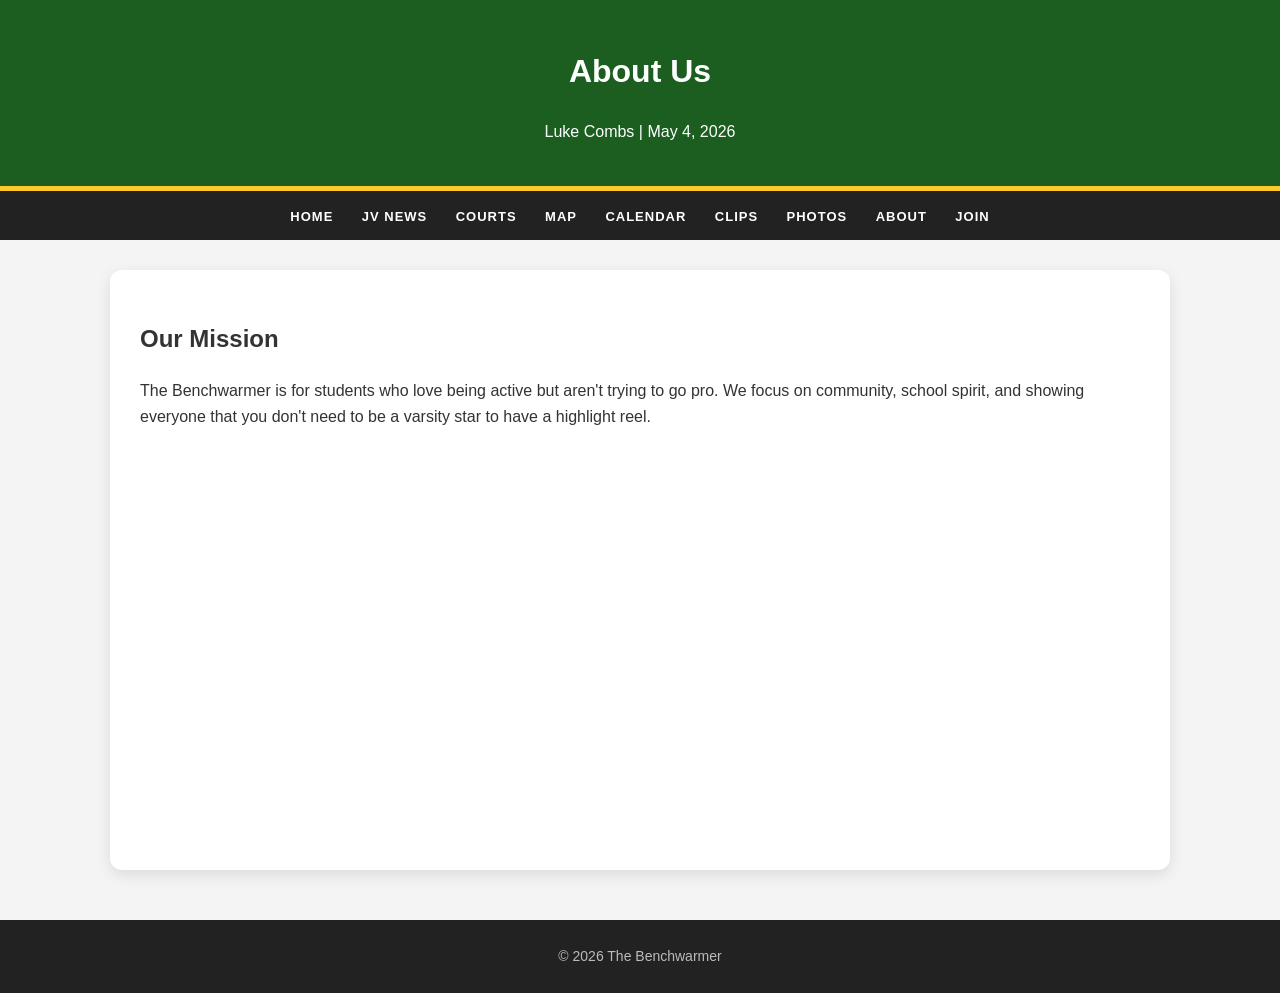
==== about.html @ aa1d05c0 "Add files via upload" ====
<!DOCTYPE html>
<html><head><link rel="stylesheet" href="style.css"><title>About Us</title></head>
<body>
    <header><h1>About Us</h1><p>Luke Combs | May 4, 2026</p></header>
    <nav><a href="index.html">Home</a> <a href="news.html">JV News</a> <a href="courts.html">Courts</a> <a href="map.html">Map</a> <a href="events.html">Calendar</a> <a href="clips.html">Clips</a> <a href="gallery.html">Photos</a> <a href="about.html">About</a> <a href="connect.html">Join</a></nav>
    <div class="container">
        <h2>Our Mission</h2>
        <p>The Benchwarmer is for students who love being active but aren't trying to go pro. We focus on community, school spirit, and showing everyone that you don't need to be a varsity star to have a highlight reel.</p>
    </div>
    <footer>&copy; 2026 The Benchwarmer</footer>
</body></html>
---- style.css ----
body { font-family: 'Helvetica Neue', Arial, sans-serif; margin: 0; padding: 0; background-color: #f4f4f4; color: #333; line-height: 1.6; }
header { background: #1b5e20; color: white; padding: 25px; text-align: center; border-bottom: 5px solid #ffca28; }
nav { background: #222; padding: 12px; text-align: center; position: sticky; top: 0; z-index: 1000; }
nav a { color: white; margin: 0 12px; text-decoration: none; font-weight: bold; font-size: 13px; text-transform: uppercase; letter-spacing: 1px; }
nav a:hover { color: #ffca28; }
.container { width: 90%; max-width: 1000px; margin: 30px auto; background: white; padding: 30px; border-radius: 12px; box-shadow: 0 5px 15px rgba(0,0,0,0.1); min-height: 60vh; }
footer { text-align: center; padding: 25px; background: #222; color: #bbb; margin-top: 50px; font-size: 14px; }
table { width: 100%; border-collapse: collapse; margin: 25px 0; font-size: 16px; }
th, td { border: 1px solid #ddd; padding: 15px; text-align: left; }
th { background-color: #1b5e20; color: white; }
tr:nth-child(even) { background-color: #f9f9f9; }
form { display: flex; flex-direction: column; max-width: 500px; margin: 20px auto; }
input, select, textarea { margin-bottom: 15px; padding: 12px; border: 1px solid #ccc; border-radius: 6px; font-size: 16px; }
button { background: #1b5e20; color: white; padding: 15px; border: none; cursor: pointer; font-weight: bold; border-radius: 6px; font-size: 16px; transition: 0.3s; }
button:hover { background: #2e7d32; transform: translateY(-2px); }
.box { background: #f0f0f0; border: 2px dashed #999; padding: 50px; text-align: center; margin: 15px 0; border-radius: 8px; color: #555; }
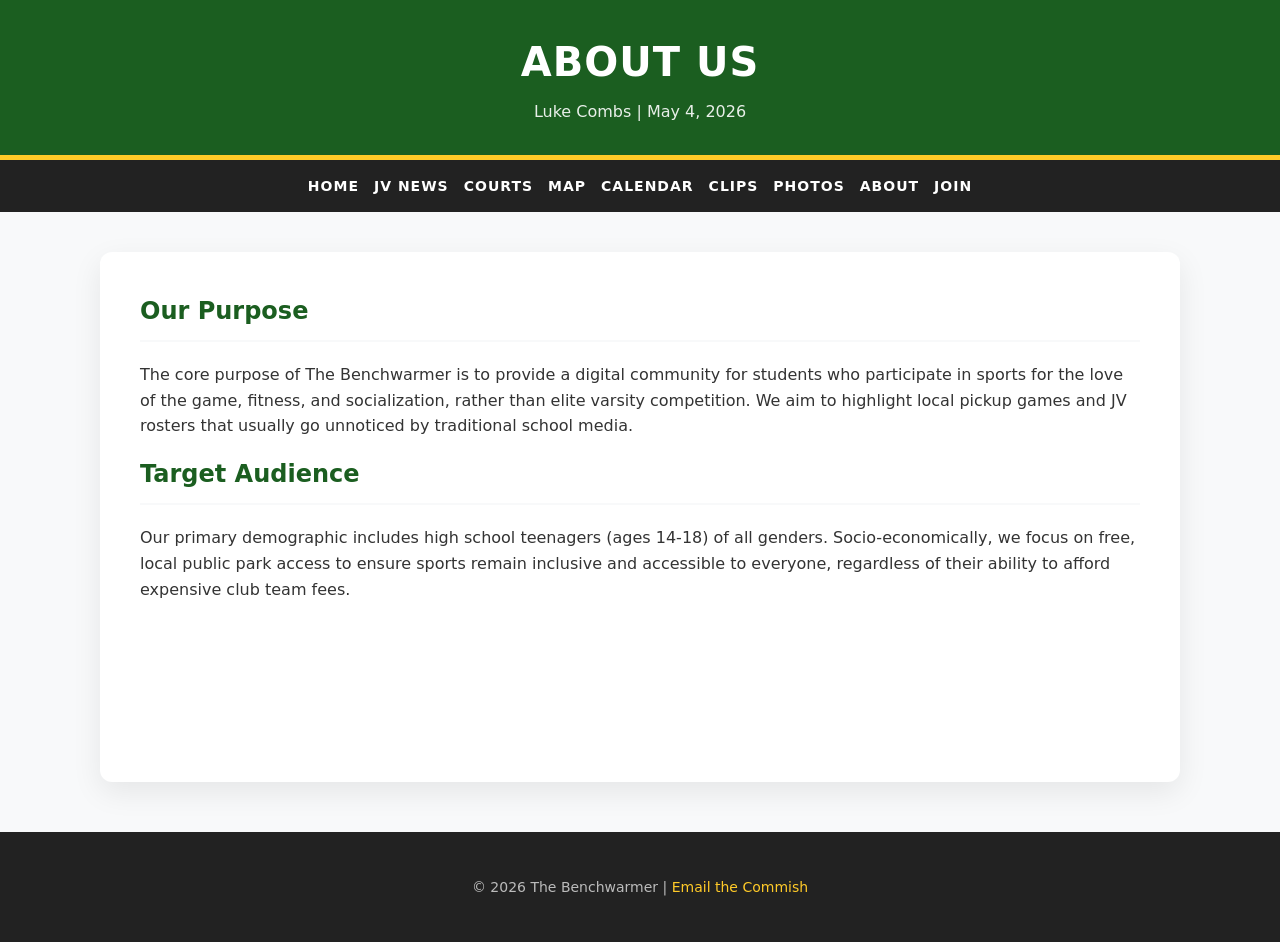
==== commit 6aefeb5f: "Add files via upload" ====
--- a/about.html
+++ b/about.html
@@ -1,11 +1,34 @@
 <!DOCTYPE html>
-<html><head><link rel="stylesheet" href="style.css"><title>About Us</title></head>
+<html lang="en">
+<head>
+    <meta charset="UTF-8">
+    <meta name="viewport" content="width=device-width, initial-scale=1.0">
+    <meta name="description" content="Learn about the purpose and target audience of The Benchwarmer website.">
+    <link rel="stylesheet" href="style.css">
+    <title>About | The Benchwarmer</title>
+</head>
 <body>
-    <header><h1>About Us</h1><p>Luke Combs | May 4, 2026</p></header>
-    <nav><a href="index.html">Home</a> <a href="news.html">JV News</a> <a href="courts.html">Courts</a> <a href="map.html">Map</a> <a href="events.html">Calendar</a> <a href="clips.html">Clips</a> <a href="gallery.html">Photos</a> <a href="about.html">About</a> <a href="connect.html">Join</a></nav>
-    <div class="container">
-        <h2>Our Mission</h2>
-        <p>The Benchwarmer is for students who love being active but aren't trying to go pro. We focus on community, school spirit, and showing everyone that you don't need to be a varsity star to have a highlight reel.</p>
-    </div>
-    <footer>&copy; 2026 The Benchwarmer</footer>
-</body></html>+    <header>
+        <h1>ABOUT US</h1>
+        <p>Luke Combs | May 4, 2026</p>
+    </header>
+
+    <nav>
+        <a href="index.html">Home</a> <a href="news.html">JV News</a> <a href="courts.html">Courts</a> 
+        <a href="map.html">Map</a> <a href="events.html">Calendar</a> <a href="clips.html">Clips</a> 
+        <a href="gallery.html">Photos</a> <a href="about.html">About</a> <a href="connect.html">Join</a>
+    </nav>
+
+    <main class="container">
+        <h2>Our Purpose</h2>
+        <p>The core purpose of The Benchwarmer is to provide a digital community for students who participate in sports for the love of the game, fitness, and socialization, rather than elite varsity competition. We aim to highlight local pickup games and JV rosters that usually go unnoticed by traditional school media.</p>
+
+        <h2>Target Audience</h2>
+        <p>Our primary demographic includes high school teenagers (ages 14-18) of all genders. Socio-economically, we focus on free, local public park access to ensure sports remain inclusive and accessible to everyone, regardless of their ability to afford expensive club team fees.</p>
+    </main>
+
+    <footer>
+        <p>&copy; 2026 The Benchwarmer | <a href="mailto:lcombs@stu.edu">Email the Commish</a></p>
+    </footer>
+</body>
+</html>
--- a/style.css
+++ b/style.css
@@ -1,16 +1,55 @@
-body { font-family: 'Helvetica Neue', Arial, sans-serif; margin: 0; padding: 0; background-color: #f4f4f4; color: #333; line-height: 1.6; }
-header { background: #1b5e20; color: white; padding: 25px; text-align: center; border-bottom: 5px solid #ffca28; }
-nav { background: #222; padding: 12px; text-align: center; position: sticky; top: 0; z-index: 1000; }
-nav a { color: white; margin: 0 12px; text-decoration: none; font-weight: bold; font-size: 13px; text-transform: uppercase; letter-spacing: 1px; }
-nav a:hover { color: #ffca28; }
-.container { width: 90%; max-width: 1000px; margin: 30px auto; background: white; padding: 30px; border-radius: 12px; box-shadow: 0 5px 15px rgba(0,0,0,0.1); min-height: 60vh; }
-footer { text-align: center; padding: 25px; background: #222; color: #bbb; margin-top: 50px; font-size: 14px; }
-table { width: 100%; border-collapse: collapse; margin: 25px 0; font-size: 16px; }
-th, td { border: 1px solid #ddd; padding: 15px; text-align: left; }
-th { background-color: #1b5e20; color: white; }
-tr:nth-child(even) { background-color: #f9f9f9; }
-form { display: flex; flex-direction: column; max-width: 500px; margin: 20px auto; }
-input, select, textarea { margin-bottom: 15px; padding: 12px; border: 1px solid #ccc; border-radius: 6px; font-size: 16px; }
-button { background: #1b5e20; color: white; padding: 15px; border: none; cursor: pointer; font-weight: bold; border-radius: 6px; font-size: 16px; transition: 0.3s; }
-button:hover { background: #2e7d32; transform: translateY(-2px); }
-.box { background: #f0f0f0; border: 2px dashed #999; padding: 50px; text-align: center; margin: 15px 0; border-radius: 8px; color: #555; }+/* --- GLOBAL STYLES --- */
+:root {
+    --primary: #1b5e20;
+    --secondary: #ffca28;
+    --dark: #222222;
+    --light: #f8f9fa;
+    --text: #333333;
+}
+
+body { font-family: system-ui, -apple-system, sans-serif; margin: 0; padding: 0; background-color: var(--light); color: var(--text); line-height: 1.6; }
+
+/* --- HEADER & NAV --- */
+header { background: var(--primary); color: white; padding: 30px 20px; text-align: center; border-bottom: 5px solid var(--secondary); }
+header h1 { margin: 0; font-size: 2.5rem; letter-spacing: 1px; text-transform: uppercase; }
+header p { margin: 5px 0 0 0; font-weight: 300; opacity: 0.9; }
+
+nav { background: var(--dark); padding: 15px; text-align: center; position: sticky; top: 0; z-index: 1000; display: flex; flex-wrap: wrap; justify-content: center; gap: 15px; }
+nav a { color: white; text-decoration: none; font-weight: 600; font-size: 14px; text-transform: uppercase; letter-spacing: 1px; transition: color 0.3s ease; }
+nav a:hover { color: var(--secondary); }
+
+/* --- MAIN CONTAINER --- */
+main.container { width: 90%; max-width: 1000px; margin: 40px auto; background: white; padding: 40px; border-radius: 12px; box-shadow: 0 10px 30px rgba(0,0,0,0.08); min-height: 50vh; }
+h2 { color: var(--primary); border-bottom: 2px solid var(--light); padding-bottom: 10px; margin-top: 0; }
+h3 { color: var(--dark); margin-top: 25px; }
+
+/* --- COMPONENTS --- */
+.hero-image { width: 100%; max-height: 400px; object-fit: cover; border-radius: 8px; margin: 20px 0; }
+.card-grid { display: grid; grid-template-columns: repeat(auto-fit, minmax(280px, 1fr)); gap: 20px; margin-top: 20px; }
+.card { background: var(--light); padding: 25px; border-radius: 8px; border-left: 4px solid var(--primary); box-shadow: 0 4px 6px rgba(0,0,0,0.05); }
+
+/* --- TABLE (RUBRIC REQUIREMENT) --- */
+table { width: 100%; border-collapse: collapse; margin: 25px 0; box-shadow: 0 2px 8px rgba(0,0,0,0.05); }
+th, td { border: 1px solid #e0e0e0; padding: 15px; text-align: left; }
+th { background-color: var(--primary); color: white; text-transform: uppercase; font-size: 14px; }
+tr:nth-child(even) { background-color: #fcfcfc; }
+tr:hover { background-color: #f1f1f1; }
+
+/* --- FORM (RUBRIC REQUIREMENT) --- */
+form { display: flex; flex-direction: column; max-width: 600px; margin: 0 auto; background: var(--light); padding: 30px; border-radius: 8px; }
+label { font-weight: bold; margin-bottom: 5px; color: var(--dark); }
+input, select, textarea { margin-bottom: 20px; padding: 12px; border: 1px solid #ccc; border-radius: 6px; font-size: 16px; font-family: inherit; }
+input:focus, textarea:focus { outline: none; border-color: var(--primary); box-shadow: 0 0 5px rgba(27, 94, 32, 0.3); }
+button { background: var(--primary); color: white; padding: 15px; border: none; cursor: pointer; font-weight: bold; border-radius: 6px; font-size: 16px; transition: all 0.3s ease; text-transform: uppercase; letter-spacing: 1px; }
+button:hover { background: #144d18; transform: translateY(-2px); box-shadow: 0 5px 15px rgba(27, 94, 32, 0.3); }
+
+/* --- FOOTER --- */
+footer { text-align: center; padding: 30px 20px; background: var(--dark); color: #bbb; margin-top: 50px; font-size: 14px; }
+footer a { color: var(--secondary); text-decoration: none; }
+footer a:hover { text-decoration: underline; }
+
+/* --- RESPONSIVE FIXES --- */
+@media (max-width: 600px) {
+    header h1 { font-size: 2rem; }
+    main.container { padding: 20px; width: 95%; margin: 20px auto; }
+}
